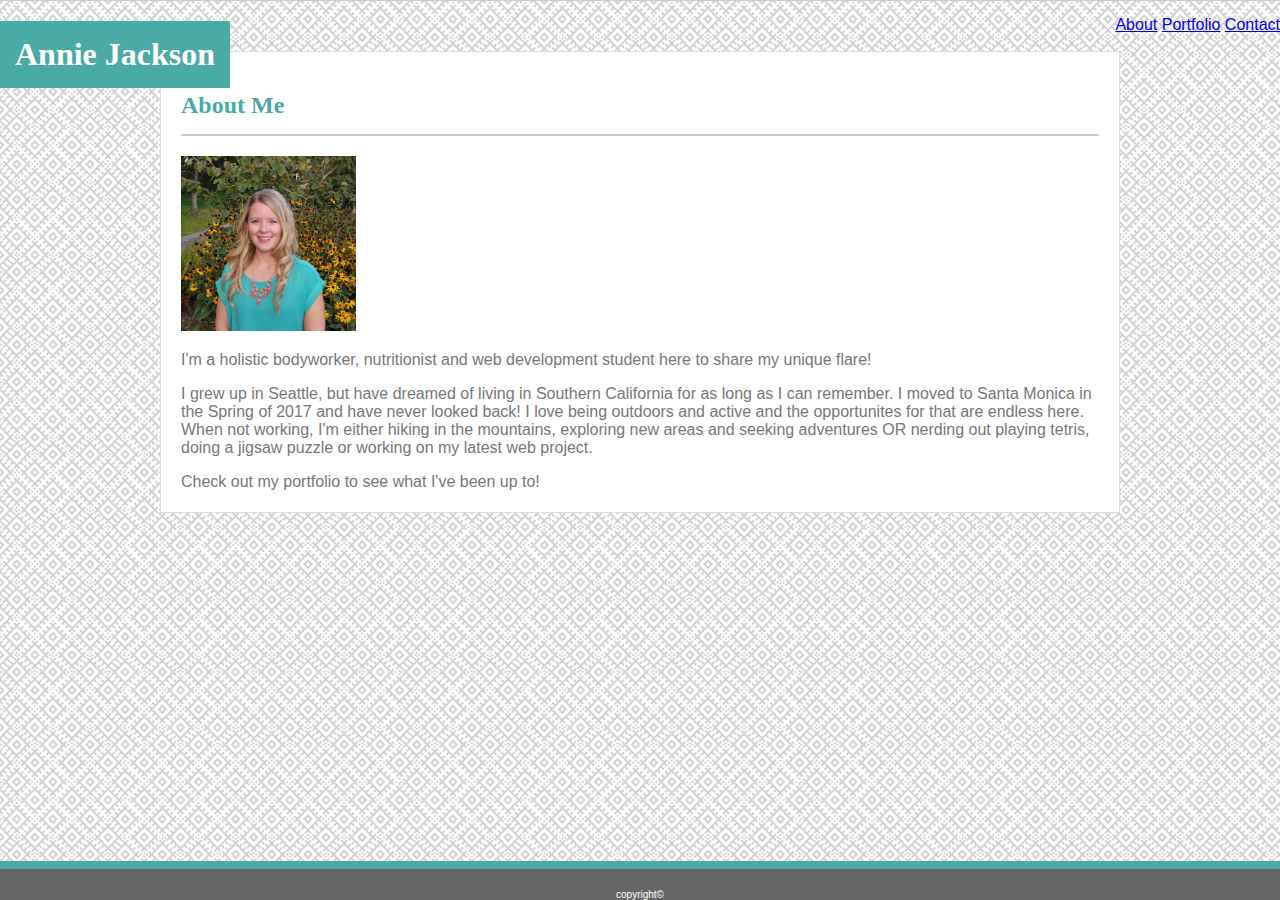
==== index.html @ e550e750 "final homework" ====
<!DOCTYPE html>
<html>
<head>
    <meta charset="utf-8" />
    <meta http-equiv="X-UA-Compatible" content="IE=edge">
    <title>Page Title</title>
    <meta name="viewport" content="width=device-width, initial-scale=1">
    
    <link rel="stylesheet" href="https://stackpath.bootstrapcdn.com/bootstrap/4.1.3/css/bootstrap.min.css" integrity="sha384-MCw98/SFnGE8fJT3GXwEOngsV7Zt27NXFoaoApmYm81iuXoPkFOJwJ8ERdknLPMO" crossorigin="anonymous">

    <link rel="stylesheet" type="text/css" href="style.css" />
    <script src="main.js"></script>
</head>
<body>
    
    <header>
        <div class="container">
            <nav class="navbar navbar-expand-lg navbar-light bg-white">
                <a class="navbar-brand m-0 p-0"><h1>Annie Jackson</h1></a>

                    <div class="collapse navbar-collapse" id="navbarNav">
                      <ul class="navbar-nav col-4 offset-7">
                        <li class="nav-item">
                          <a class="nav-link" href="index.html">About</a>
                        </li>
                        <li class="nav-item">
                          <a class="nav-link" href="portfolio.html">Portfolio</a>
                        </li>
                        <li class="nav-item">
                          <a class="nav-link" href="contact.html">Contact</a>
                        </li>
                       </ul>
                    </div>
                  </nav>
        </div>          
    </header>

    <div class="container">
        <div class="about">
        <div class="row">
            <div class="col-md">
                <h2 class="mt-0 mb-3">About Me</h2>
            </div>
        </div>
        
        <div class="row">
            <div class="col-md">
                <div class="media">
                    <img id="bio-image" class="mr-3" src="images/bio-image.jpg" alt="bio-image" >
                        <div class="media-body">
                        
                          <p>I'm a holistic bodyworker, nutritionist and web development student here to share my unique flare!</p>
                          <p>I grew up in Seattle, but have dreamed of living in Southern California for as long as I can remember. I moved to Santa Monica in the Spring of 2017 and have never looked back! I love being outdoors and active and the opportunites for that are endless here. When not working, I'm either hiking in the mountains, exploring new areas and seeking adventures OR nerding out playing tetris, doing a jigsaw puzzle or working on my latest web project.</p>
                          <p>Check out my portfolio to see what I've been up to!</p>                            
                        
                      </div>
                </div>
            </div>
            </div>
        </div>            

    <div class="row">
        <div class="col-md">
        
            <footer>copyright&#0169</footer>
        </div>
    </div>

</body>
</html>
---- style.css ----
body {
    background-color: #ffffff;   
    font-family: Arial, Helvetica, sans-serif;
    margin: 0;
    background-image: url("images/circuit.png");
}

* {
  box-sizing: border-box;
}

header {
    border-bottom: thin solid #cccccc;
    width: 100%;
    background-color: #ffffff;
}

.about {
    background-color: #ffffff;
    font-family: Arial, Helvetica, sans-serif;
    width: 960px;
    margin-left: auto;
    margin-right: auto;
    margin-top: 50px;
    margin-bottom: 75px;
    border: 1px solid #dddddd;
    padding: 5px 20px;
}

h1 {
    float: left;  
    background-color: #4aaaa5;
    color: #ffffff;
    border-color: #cccccc;
    font-family: Georgia, 'Times New Roman', Times, serif;
    text-align: center;
    padding: 15px;
    margin-bottom: 0px;
  }

  .navbar {
    padding: 0px;
    justify-content: space-around;
  }

  #navbarNav {
    float: right;
  }

  .nav-item {
    display: inline-block;
    font-family: Arial, Helvetica, sans-serif;
    color: #777777;
  }
  
  h2 {
    color: #4aaaa5;
    font-family: Georgia, 'Times New Roman', Times, serif;
    border-bottom: 2px solid #cccccc;
    padding: 15px 0px;

  }

  p {
    color: #777777;
}

  #bio-image {
      width: 175px;
      height: 175px;
  }

  .portfolio {
    background-color: #ffffff;
    font-family: Arial, Helvetica, sans-serif;
    width: 960px;
    margin-left: auto;
    margin-right: auto;
    margin-top: 50px;
    margin-bottom: 75px;
    border: 1px solid #dddddd;
    padding: 5px 20px;
}

.work {
    position: relative;
    float: left;
    width: 274px;
    margin: 20px 0 25px;
    overflow: auto;
  }
  
  .work:nth-child(even) {
    margin-right: 40px;
  }
  
  .work img {
    width: 100%;
    border: 0 none;
    opacity: 0.8;
  }
  
  .work h3 {
    position: absolute;
    bottom: 20px;
    width: 100%;
    padding: 15px;
    margin-bottom: 0;
    font-weight: 300;
    line-height: 30px;
    color: #ffffff;
    text-align: center;
    background: #4aaaa5;
    border-bottom: 0;
  }

  form {
    background-color: #ffffff;
    font-family: Arial, Helvetica, sans-serif;
    width: 960px;
    margin-top: 50px;
    margin-bottom: 75px;
    border: 1px solid #dddddd;
    padding: 5px 20px;
}

  button {
    background-color: #4aaaa5;
    color: #ffffff;
  }

  footer {
    position: fixed;
    left: 0;
    bottom: 0;
    border-top: 8px solid #4aaaa5;
    background-color: #666666;
    color: #ffffff;
    padding-top: 20px;
    width: 100%;
    text-align: center;
    font-size: 10px;
}
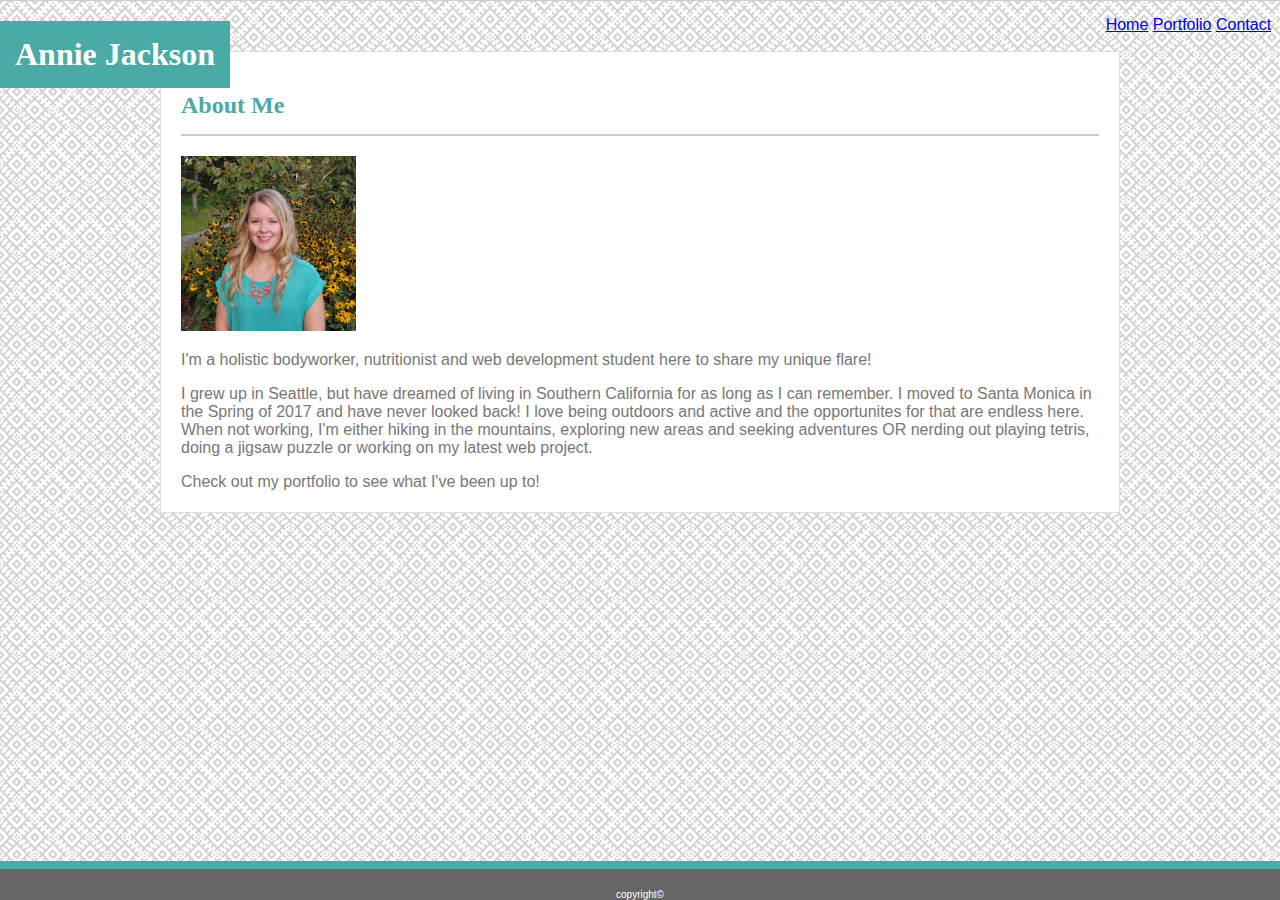
==== commit fe383e77: "add links to profiles" ====
--- a/index.html
+++ b/index.html
@@ -7,7 +7,7 @@
     <meta name="viewport" content="width=device-width, initial-scale=1">
     
     <link rel="stylesheet" href="https://stackpath.bootstrapcdn.com/bootstrap/4.1.3/css/bootstrap.min.css" integrity="sha384-MCw98/SFnGE8fJT3GXwEOngsV7Zt27NXFoaoApmYm81iuXoPkFOJwJ8ERdknLPMO" crossorigin="anonymous">
-
+    <link rel="stylesheet" href="https://use.fontawesome.com/releases/v5.7.2/css/all.css" integrity="sha384-fnmOCqbTlWIlj8LyTjo7mOUStjsKC4pOpQbqyi7RrhN7udi9RwhKkMHpvLbHG9Sr" crossorigin="anonymous">
     <link rel="stylesheet" type="text/css" href="style.css" />
     <script src="main.js"></script>
 </head>
@@ -21,13 +21,19 @@
                     <div class="collapse navbar-collapse" id="navbarNav">
                       <ul class="navbar-nav col-4 offset-7">
                         <li class="nav-item">
-                          <a class="nav-link" href="index.html">About</a>
+                          <a class="nav-link" href="index.html">Home</a>
                         </li>
                         <li class="nav-item">
                           <a class="nav-link" href="portfolio.html">Portfolio</a>
                         </li>
                         <li class="nav-item">
                           <a class="nav-link" href="contact.html">Contact</a>
+                        </li>
+                        <li class="nav-item">
+                          <a class="nav-link" href="https://github.com/jacksona750"><i class="fab fa-github"></i></a>
+                        </li>
+                        <li class="nav-item">
+                          <a class="nav-link" href="https://linkedin.com/in/annie-jackson-750"><i class="fab fa-linkedin"></i></a>
                         </li>
                        </ul>
                     </div>
--- a/style.css
+++ b/style.css
@@ -86,6 +86,7 @@
     position: relative;
     float: left;
     width: 274px;
+    height: 230px;
     margin: 20px 0 25px;
     overflow: auto;
   }
